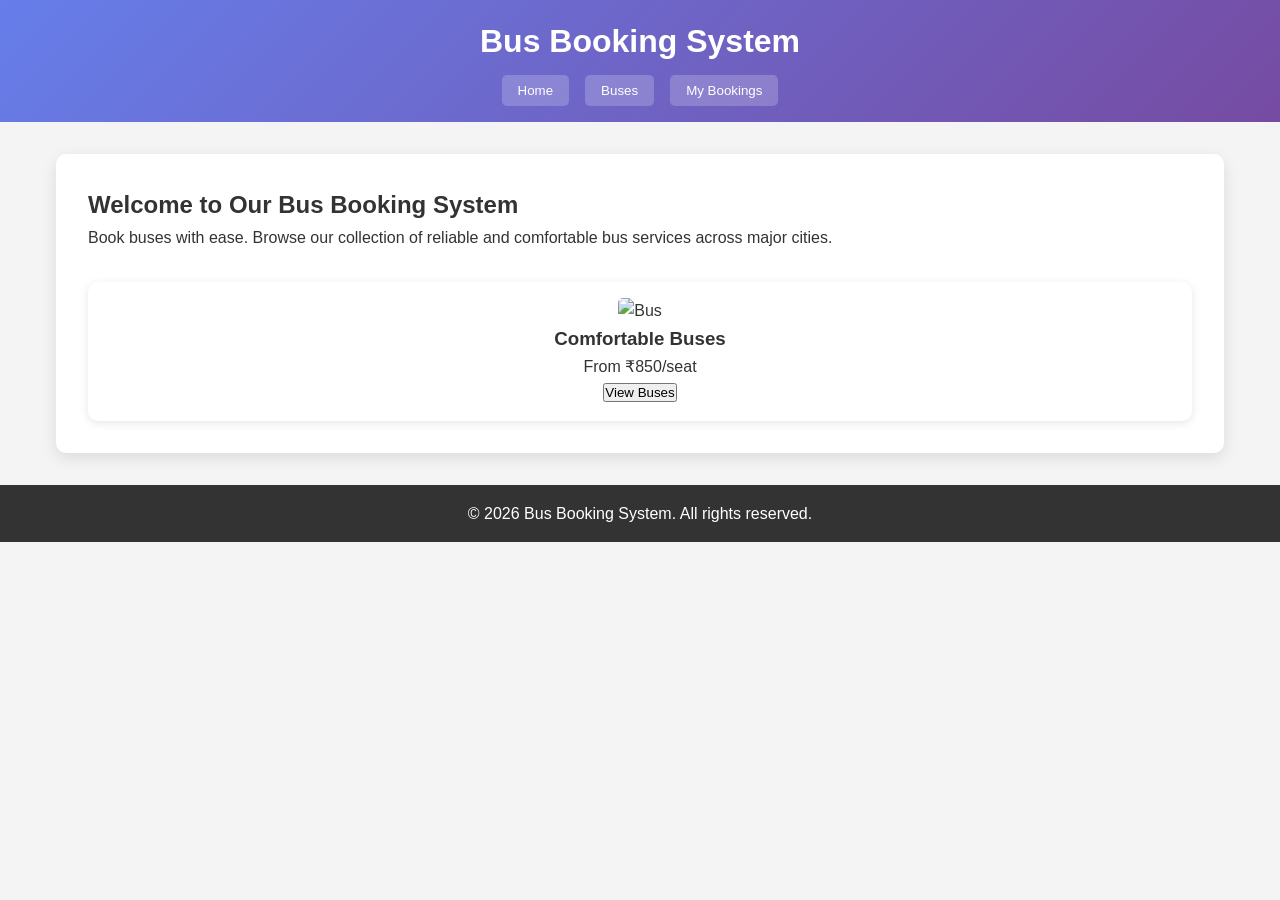
==== index.html @ da4afd21 "Add files via upload" ====
<!DOCTYPE html>
<html lang="en">
<head>
    <meta charset="UTF-8">
    <meta name="viewport" content="width=device-width, initial-scale=1.0">
    <title>Bus Booking Management System</title>
    <link rel="stylesheet" href="style.css">
</head>
<body>
    <header>
        <h1>Bus Booking System</h1>
        <nav>
            <button onclick="showSection('home')">Home</button>
            <button onclick="showSection('buses')">Buses</button>
            <button onclick="showSection('bookings')">My Bookings</button>
        </nav>
    </header>

    <main>
        <section id="home-section" class="section active">
            <h2>Welcome to Our Bus Booking System</h2>
            <p>Book buses with ease. Browse our collection of reliable and comfortable bus services across major cities.</p>
            <div class="featured">
                <div class="featured-item">
                    <img src="https://images.unsplash.com/photo-1544620347-c4fd4a3d5957?w=300" alt="Bus">
                    <h3>Comfortable Buses</h3>
                    <p>From ₹850/seat</p>
                    <button onclick="showSection('buses')">View Buses</button>
                </div>
            </div>
        </section>

        <section id="buses-section" class="section">
            <h2>Available Buses</h2>
            <div id="buses-list" class="items-grid"></div>
        </section>

        <section id="bookings-section" class="section">
            <h2>My Bookings</h2>
            <div id="bookings-list"></div>
        </section>

        <div id="booking-modal" class="modal">
            <div class="modal-content">
                <span class="close" onclick="closeModal()">&times;</span>
                <h2 id="modal-title">Book Now</h2>
                <form id="booking-form">
                    <input type="hidden" id="booking-type">
                    <input type="hidden" id="booking-item-id">
                    <label for="booking-name">Name:</label>
                    <input type="text" id="booking-name" required>
                    <label for="booking-email">Email:</label>
                    <input type="email" id="booking-email" required>
                    <label for="booking-date">Check-in/Departure Date:</label>
                    <input type="date" id="booking-date" required>
                    <label for="booking-guests">Number of Guests/Seats:</label>
                    <input type="number" id="booking-guests" min="1" required>
                    <button type="submit">Confirm Booking</button>
                </form>
            </div>
        </div>
    </main>

    <footer>
        <p>&copy; 2026 Bus Booking System. All rights reserved.</p>
    </footer>

    <script src="script.js"></script>
</body>
</html>
---- style.css ----
/* Hotel & Bus Booking Management System Styles */

* {
    margin: 0;
    padding: 0;
    box-sizing: border-box;
}

body {
    font-family: 'Arial', sans-serif;
    line-height: 1.6;
    color: #333;
    background-color: #f4f4f4;
}

header {
    background: linear-gradient(135deg, #667eea 0%, #764ba2 100%);
    color: white;
    padding: 1rem;
    text-align: center;
}

header h1 {
    margin-bottom: 0.5rem;
}

nav {
    display: flex;
    justify-content: center;
    gap: 1rem;
    flex-wrap: wrap;
}

nav button {
    background: rgba(255, 255, 255, 0.2);
    color: white;
    border: none;
    padding: 0.5rem 1rem;
    border-radius: 5px;
    cursor: pointer;
    transition: background 0.3s;
}

nav button:hover {
    background: rgba(255, 255, 255, 0.3);
}

main {
    max-width: 1200px;
    margin: 2rem auto;
    padding: 0 1rem;
}

.section {
    display: none;
    background: white;
    padding: 2rem;
    border-radius: 10px;
    box-shadow: 0 5px 15px rgba(0, 0, 0, 0.1);
    margin-bottom: 2rem;
}

.section.active {
    display: block;
}

.featured {
    display: grid;
    grid-template-columns: repeat(auto-fit, minmax(250px, 1fr));
    gap: 2rem;
    margin-top: 2rem;
}

.featured-item {
    text-align: center;
    background: white;
    padding: 1rem;
    border-radius: 10px;
    box-shadow: 0 2px 10px rgba(0, 0, 0, 0.1);
}

.featured-item img {
    width: 100%;
    height: 150px;
    object-fit: cover;
    border-radius: 5px;
}

.items-grid {
    display: grid;
    grid-template-columns: repeat(auto-fill, minmax(300px, 1fr));
    gap: 2rem;
    margin-top: 2rem;
}

.item-card {
    background: white;
    border-radius: 10px;
    overflow: hidden;
    box-shadow: 0 5px 15px rgba(0, 0, 0, 0.1);
    transition: transform 0.3s;
}

.item-card:hover {
    transform: translateY(-5px);
}

.item-image {
    width: 100%;
    height: 200px;
    object-fit: cover;
}

.item-details {
    padding: 1rem;
}

.item-details h3 {
    margin-bottom: 0.5rem;
    color: #333;
}

.item-details p {
    margin-bottom: 0.5rem;
    color: #666;
}

.item-details .price {
    font-weight: bold;
    color: #4CAF50;
    font-size: 1.2rem;
}

.book-btn {
    background: #4CAF50;
    color: white;
    border: none;
    padding: 0.5rem 1rem;
    border-radius: 5px;
    cursor: pointer;
    width: 100%;
    margin-top: 1rem;
    transition: background 0.3s;
}

.book-btn:hover {
    background: #45a049;
}

.modal {
    display: none;
    position: fixed;
    z-index: 1;
    left: 0;
    top: 0;
    width: 100%;
    height: 100%;
    background-color: rgba(0, 0, 0, 0.4);
}

.modal-content {
    background-color: #fefefe;
    margin: 15% auto;
    padding: 20px;
    border: 1px solid #888;
    width: 80%;
    max-width: 500px;
    border-radius: 10px;
}

.close {
    color: #aaa;
    float: right;
    font-size: 28px;
    font-weight: bold;
    cursor: pointer;
}

.close:hover {
    color: black;
}

#booking-form {
    display: flex;
    flex-direction: column;
}

#booking-form label {
    margin-top: 1rem;
    margin-bottom: 0.5rem;
}

#booking-form input {
    padding: 0.5rem;
    border: 1px solid #ddd;
    border-radius: 5px;
}

#booking-form button {
    margin-top: 1rem;
    padding: 0.75rem;
    background: #4CAF50;
    color: white;
    border: none;
    border-radius: 5px;
    cursor: pointer;
    transition: background 0.3s;
}

#booking-form button:hover {
    background: #45a049;
}

#bookings-list {
    margin-top: 2rem;
}

.booking-item {
    background: #f9f9f9;
    padding: 1rem;
    border-radius: 5px;
    margin-bottom: 1rem;
    border-left: 5px solid #4CAF50;
}

footer {
    text-align: center;
    padding: 1rem;
    background: #333;
    color: white;
    margin-top: 2rem;
}

@media (max-width: 768px) {
    .items-grid {
        grid-template-columns: 1fr;
    }

    nav {
        flex-direction: column;
    }
}
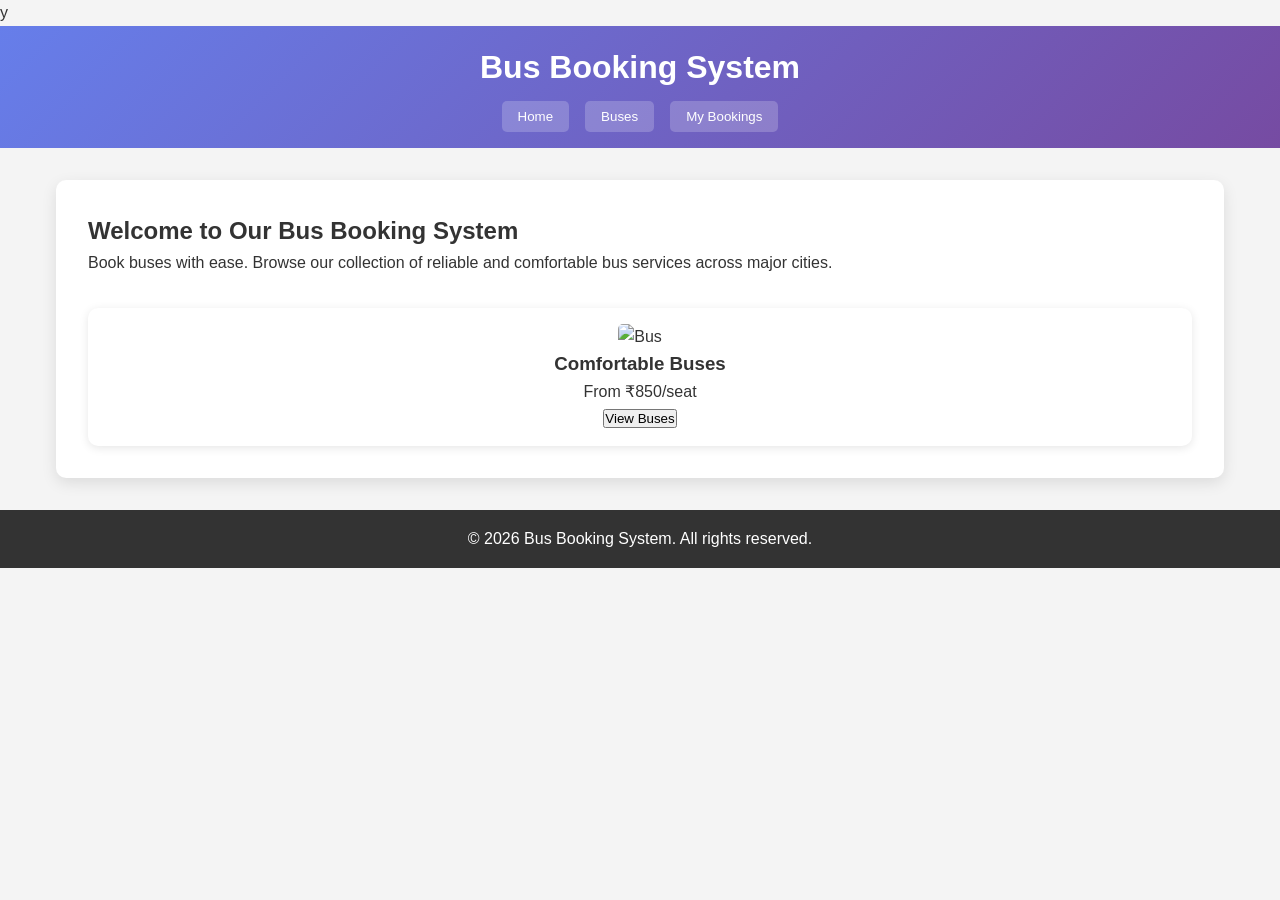
==== commit 0f63ee70: "Update index.html" ====
--- a/index.html
+++ b/index.html
@@ -3,7 +3,7 @@
 <head>
     <meta charset="UTF-8">
     <meta name="viewport" content="width=device-width, initial-scale=1.0">
-    <title>Bus Booking Management System</title>
+    <title>Bus Booking Management System</title>y
     <link rel="stylesheet" href="style.css">
 </head>
 <body>
@@ -67,4 +67,4 @@
 
     <script src="script.js"></script>
 </body>
-</html>+</html>
